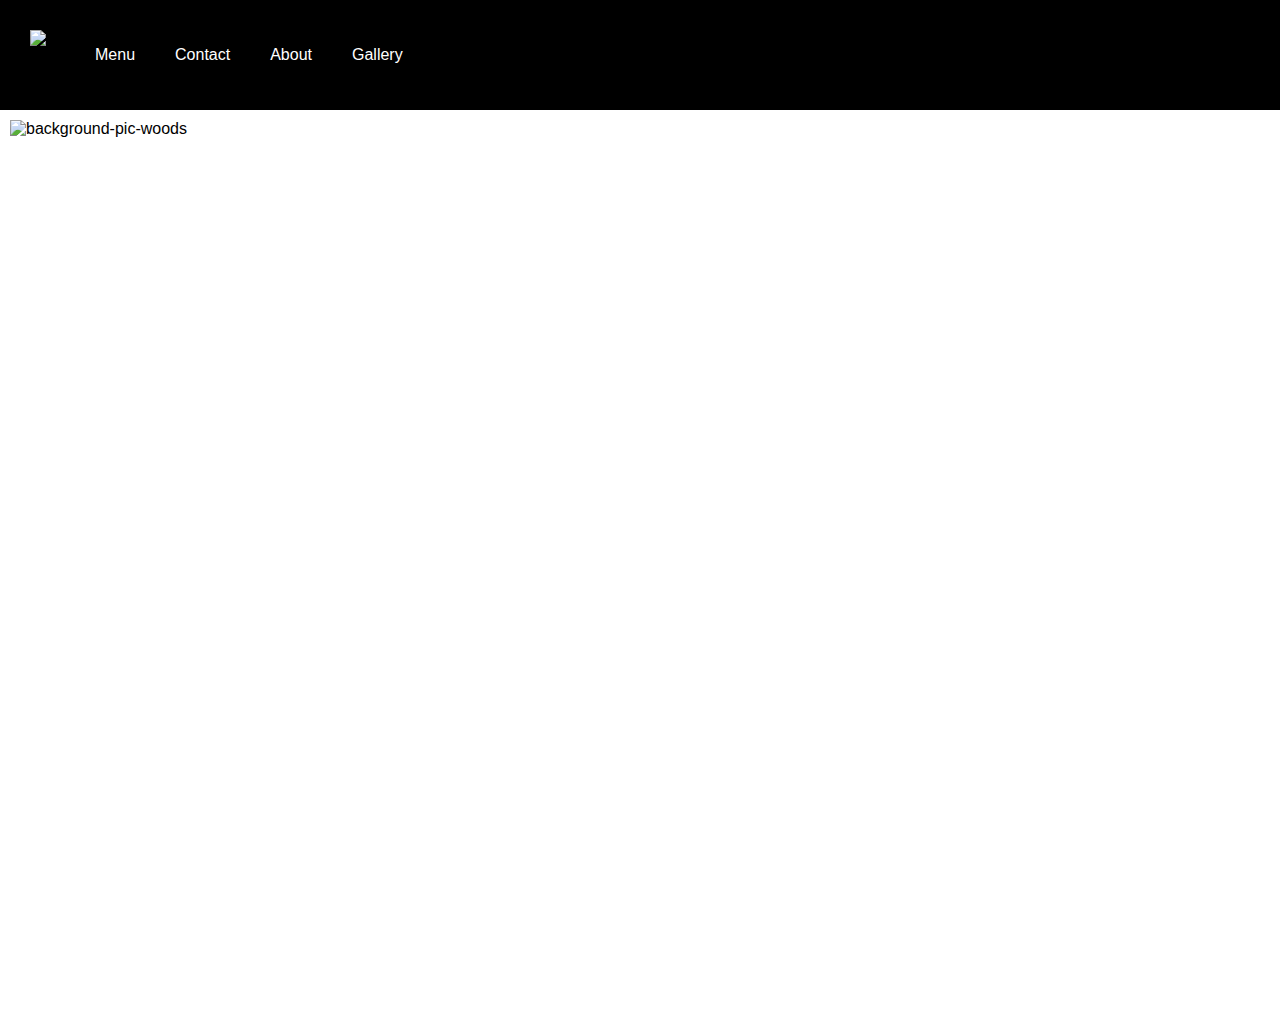
==== Src/pages/index.html @ b633631a "decided to do a product website" ====
<!DOCTYPE html>
<html lang="en">

<head>
    <meta charset="UTF-8">
    <meta name="viewport" content="device-width, initial-scale=1.0">
    <title>Restaurant Website</title>
    <link rel="stylesheet" href="../css/styles.css">
</head>

<body>
    <header>
        <div class="top bar">
            <div>
                <a tabindex="0" href="content" class="top-bar__skip nav"></a>
                <a href="/en/home" class="top-bar__logo" title="restaurant"></a>
            </div>
        </div>
        <img src="https://plus.unsplash.com/premium_photo-1681987448179-4a93b7975018?q=80&w=3387&auto=format&fit=crop&ixlib=rb-4.0.3&ixid=M3wxMjA3fDB8MHxwaG90by1wYWdlfHx8fGVufDB8fHx8fA%3D%3D" alt="Restaurant-Logo" class="logo" >
        <nav>
            <ul>
                <li><a href="#menu">Menu</a></li>
                <li><a href="#contact">Contact</a></li>
                <li><a href="#about">About</a></li>
                <li><a href="gallery">Gallery</a></li>
            </ul>
        </nav>
    </header>
    <!-- background image next line -->

        <section class="background">
        <img src="https://images.unsplash.com/photo-1473773508845-188df298d2d1?q=80&w=3474&auto=format&fit=crop&ixlib=rb-4.0.3&ixid=M3wxMjA3fDB8MHxwaG90by1wYWdlfHx8fGVufDB8fHx8fA%3D%3D"
            alt="background-pic-woods">
        </section>

    <main>
    
    </main>
    <aside>
        <h2>
            special promotion
        </h2>
    </aside>
    <footer>
        <p>&copy; 2024 Restaurant Website. All rights reserved.</p>
    </footer>
</body>

</html>
---- Src/css/styles.css ----
body {
    font-family: Arial, sans-serif;
    margin: 0;
    padding: 0;
}

header {
    display: block;
    background-color: black;
   padding: 30px; 
}
.background {
   position: absolute;
    width: 100%;
    height: 100%;
}
.logo {
    display: block;
    float: left;
    width: 45px;
    height: 35px;
}

nav ul {
    display: flex;
    list-style-type: none;
    padding: 0;
}

nav ul li a {
    color: white;
    text-decoration: none;
    padding: 10px 20px;
}

nav ul li a:hover {
    background-color: gray;
}


main {
    display: grid;
    padding: 20px;
    background-color: aqua;
}

section {
    position: absolute;
    width: max-content;
    display: block;
    margin-bottom: 20px;
    padding: 10px;
    background-color: white;
}

h2 {
    display: block;
    position: center;
    padding: 20px;
    margin: 25px;
    background-color: blueviolet;
}

footer {
    background-color: gray;
    color: white;
    padding: 10px;
    text-align: center;
}
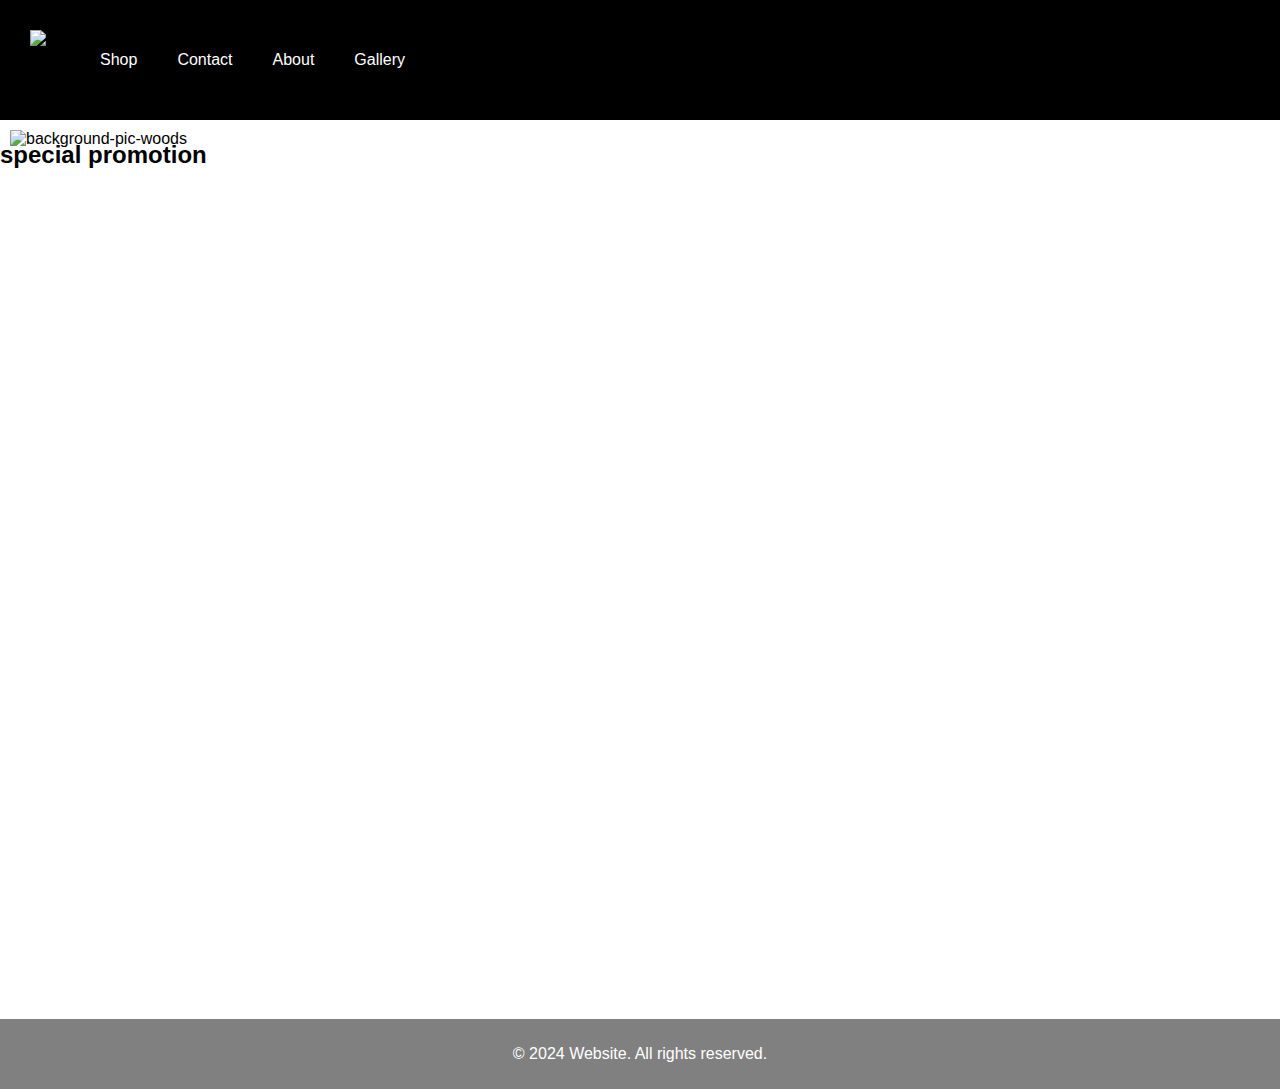
==== commit 707f7007: "hikingwebsite" ====
--- a/Src/pages/index.html
+++ b/Src/pages/index.html
@@ -4,22 +4,20 @@
 <head>
     <meta charset="UTF-8">
     <meta name="viewport" content="device-width, initial-scale=1.0">
-    <title>Restaurant Website</title>
+    <title> Website</title>
     <link rel="stylesheet" href="../css/styles.css">
 </head>
-
 <body>
     <header>
-        <div class="top bar">
-            <div>
-                <a tabindex="0" href="content" class="top-bar__skip nav"></a>
-                <a href="/en/home" class="top-bar__logo" title="restaurant"></a>
-            </div>
+        <!-- logo image nex line -->
+        <div>
+        <img src="https://plus.unsplash.com/premium_photo-1681987448179-4a93b7975018?q=80&w=3387&auto=format&fit=crop&ixlib=rb-4.0.3&ixid=M3wxMjA3fDB8MHxwaG90by1wYWdlfHx8fGVufDB8fHx8fA%3D%3D"
+                alt="hiking-shop-logo" class="logo">
         </div>
-        <img src="https://plus.unsplash.com/premium_photo-1681987448179-4a93b7975018?q=80&w=3387&auto=format&fit=crop&ixlib=rb-4.0.3&ixid=M3wxMjA3fDB8MHxwaG90by1wYWdlfHx8fGVufDB8fHx8fA%3D%3D" alt="Restaurant-Logo" class="logo" >
+        <!-- nav section next lines -->
         <nav>
             <ul>
-                <li><a href="#menu">Menu</a></li>
+                <li><a href="#shop">Shop</a></li>
                 <li><a href="#contact">Contact</a></li>
                 <li><a href="#about">About</a></li>
                 <li><a href="gallery">Gallery</a></li>
@@ -28,21 +26,23 @@
     </header>
     <!-- background image next line -->
 
-        <section class="background">
+    <section class="background">
         <img src="https://images.unsplash.com/photo-1473773508845-188df298d2d1?q=80&w=3474&auto=format&fit=crop&ixlib=rb-4.0.3&ixid=M3wxMjA3fDB8MHxwaG90by1wYWdlfHx8fGVufDB8fHx8fA%3D%3D"
-            alt="background-pic-woods">
-        </section>
+            alt="background-pic-woods" class="background--woods">
+    </section>
+<div>
+    <h1></h1>
+</div>
+    <main>
 
-    <main>
-    
     </main>
-    <aside>
+    <aside class="tittle">
         <h2>
             special promotion
         </h2>
     </aside>
     <footer>
-        <p>&copy; 2024 Restaurant Website. All rights reserved.</p>
+        <p>&copy; 2024 Website. All rights reserved.</p>
     </footer>
 </body>
 
--- a/Src/css/styles.css
+++ b/Src/css/styles.css
@@ -5,15 +5,11 @@
 }
 
 header {
-    display: block;
+    display: flex;
     background-color: black;
-   padding: 30px; 
+    padding: 30px;
 }
-.background {
-   position: absolute;
-    width: 100%;
-    height: 100%;
-}
+
 .logo {
     display: block;
     float: left;
@@ -24,7 +20,7 @@
 nav ul {
     display: flex;
     list-style-type: none;
-    padding: 0;
+    padding: 5px;
 }
 
 nav ul li a {
@@ -40,30 +36,39 @@
 
 main {
     display: grid;
-    padding: 20px;
-    background-color: aqua;
+    padding: 300px;
+    position: absolute;
+    z-index: 1;
+    grid-area: auto;
 }
 
-section {
+aside .tittle{
+    display: grid;
+    background-color: gray;
+    color: white;
+  
+    z-index: 1;
+
+    margin-top: calc(100vh - 50px);
+    grid-row: 400vh;
+}
+section.background {
     position: absolute;
     width: max-content;
     display: block;
     margin-bottom: 20px;
     padding: 10px;
     background-color: white;
-}
-
-h2 {
-    display: block;
-    position: center;
-    padding: 20px;
-    margin: 25px;
-    background-color: blueviolet;
+    z-index: -1;
 }
 
 footer {
+    display: grid;
     background-color: gray;
     color: white;
     padding: 10px;
     text-align: center;
-}
+    min-height: 50px;
+    margin-top: calc(100vh - 50px);
+    grid-row: 400vh;
+}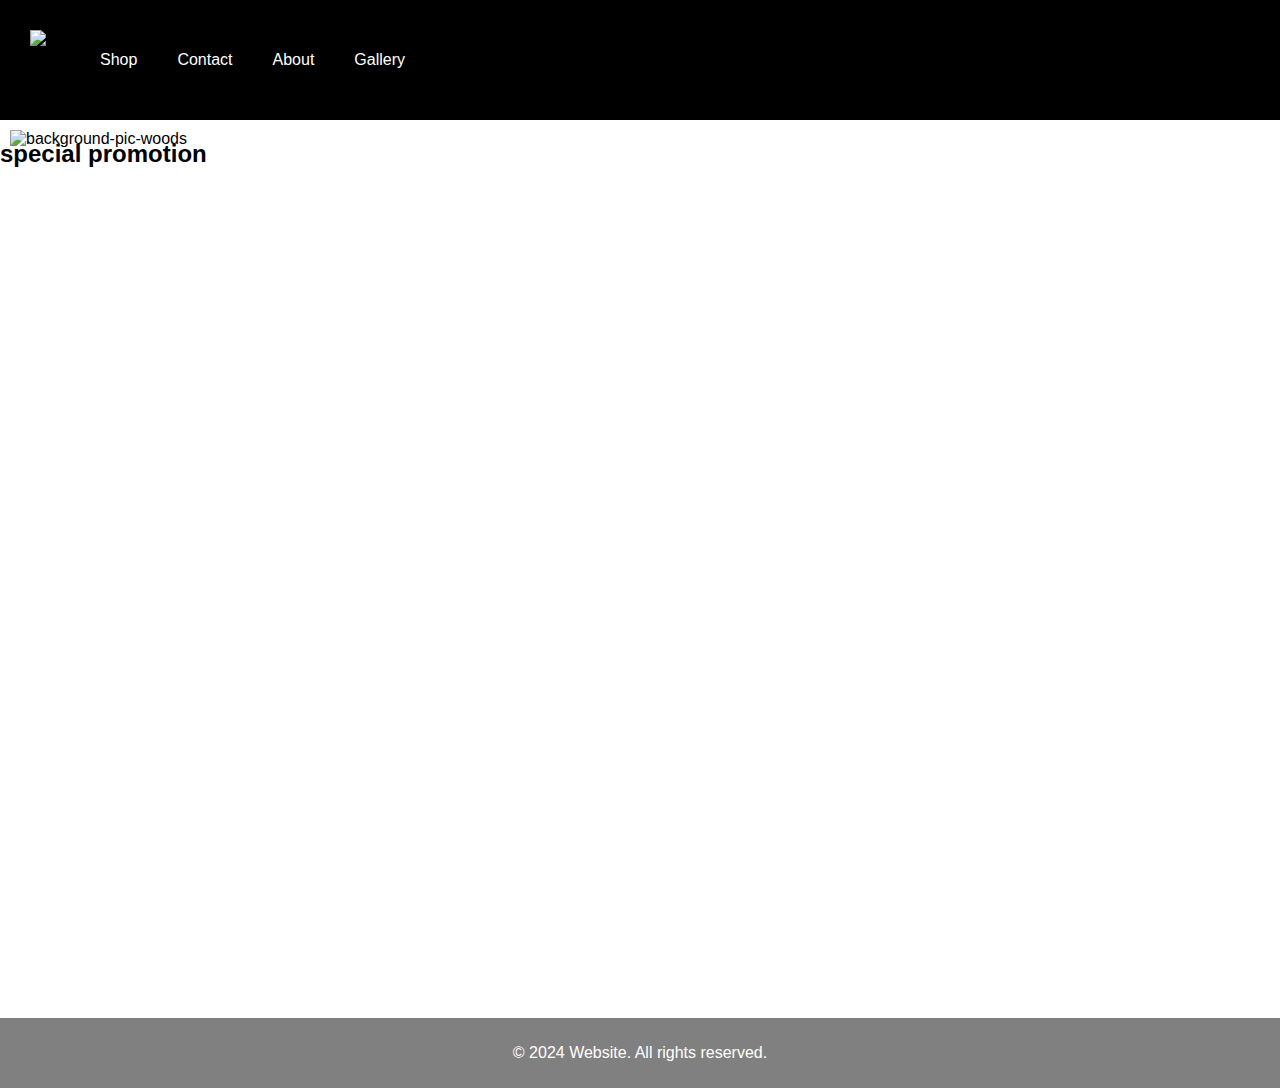
==== commit 228cd221: "fixed minor things in all pages" ====
--- a/Src/pages/index.html
+++ b/Src/pages/index.html
@@ -12,7 +12,7 @@
         <!-- logo image nex line -->
         <div>
         <img src="https://plus.unsplash.com/premium_photo-1681987448179-4a93b7975018?q=80&w=3387&auto=format&fit=crop&ixlib=rb-4.0.3&ixid=M3wxMjA3fDB8MHxwaG90by1wYWdlfHx8fGVufDB8fHx8fA%3D%3D"
-                alt="hiking-shop-logo" class="logo">
+                alt="shop-logo" class="logo">
         </div>
         <!-- nav section next lines -->
         <nav>
@@ -30,12 +30,7 @@
         <img src="https://images.unsplash.com/photo-1473773508845-188df298d2d1?q=80&w=3474&auto=format&fit=crop&ixlib=rb-4.0.3&ixid=M3wxMjA3fDB8MHxwaG90by1wYWdlfHx8fGVufDB8fHx8fA%3D%3D"
             alt="background-pic-woods" class="background--woods">
     </section>
-<div>
-    <h1></h1>
-</div>
-    <main>
-
-    </main>
+    
     <aside class="tittle">
         <h2>
             special promotion
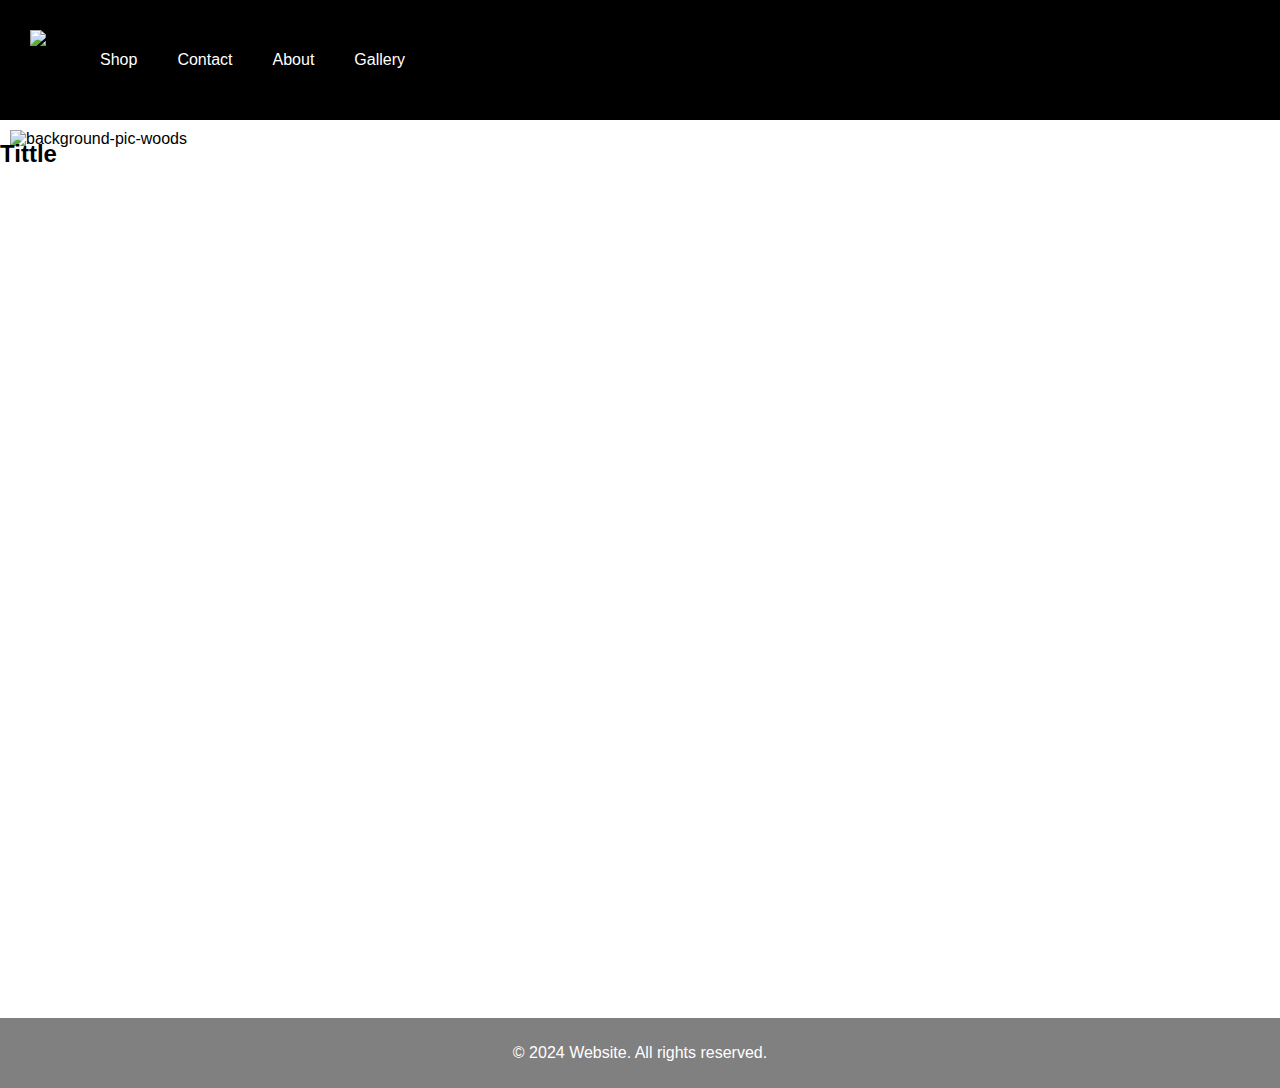
==== commit 26041a10: "set up 1" ====
--- a/Src/pages/index.html
+++ b/Src/pages/index.html
@@ -30,10 +30,10 @@
         <img src="https://images.unsplash.com/photo-1473773508845-188df298d2d1?q=80&w=3474&auto=format&fit=crop&ixlib=rb-4.0.3&ixid=M3wxMjA3fDB8MHxwaG90by1wYWdlfHx8fGVufDB8fHx8fA%3D%3D"
             alt="background-pic-woods" class="background--woods">
     </section>
-    
+
     <aside class="tittle">
         <h2>
-            special promotion
+             Tittle
         </h2>
     </aside>
     <footer>
